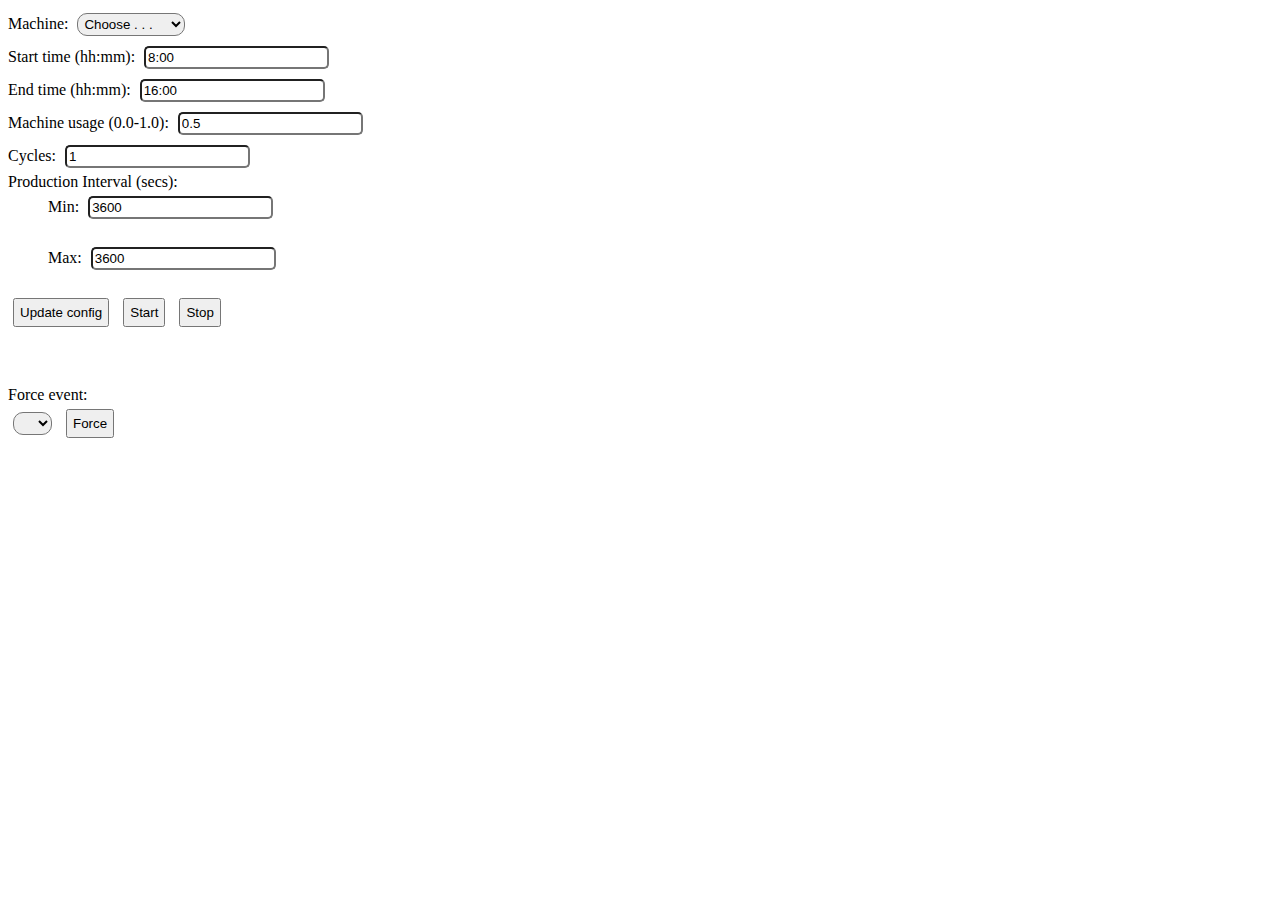
==== edocs-meg-web/src/main/webapp/index.html @ 6519ff02 "Initial release" ====
<!DOCTYPE html>
<html>
    <head>
        <title>Start Page</title>
        <meta http-equiv="Content-Type" content="text/html; charset=UTF-8">
        <style>
            body * {
                margin: 5px;
            }
            select {
                padding: 2px;
                padding-right: 15px;
                border-radius: 10px;
            }
            button {
                padding: 5px;
            }
            .tab { 
                margin: 0px;
                margin-left: 40px; 
            }

            input {
                padding: 2px;
                border-radius: 5px;
            }
        </style>
    </head>
    <body>
        Machine: <select id="machines">
            <option value="-1" selected>Choose . . .</option>
        </select><br/>
        Start time (hh:mm): <input type="text" value="8:00" id="startTime"/><br/>
        End time (hh:mm): <input type="text" value="16:00" id="endTime"/><br/>
        Machine usage (0.0-1.0): <input type="text" value="0.5" id="usage"/><br/>
        Cycles: <input type="text" value="1" id="cycles"/><br/>
        Production Interval (secs):<br/>
        <p class="tab">Min: <input type="text" value="3600" id="minInterval"/></p><br/>
        <p class="tab">Max: <input type="text" value="3600" id="maxInterval"/></p> <br/>
        <button onclick="update()">Update config</button>
        <button onclick="startSimulation()">Start</button>
        <button onclick="stopSimulation()">Stop</button><br/><br/><br/><br/>

        Force event:<br/>
        <select id="events">

        </select>
        <button onclick="forceEvent()">Force</button>

        <script>

//            const EVENT_PRODUCTION_START = 2000;
//            const EVENT_PRODUCTION_STOP = 2001;
//            
//            const MACHINE_PIECE_PRODUCED = 1020;
//            
//            const START_RECORDER = 21;
//            const STOP_RECORDER = 22;
//            
//            const MACHINE_CYCLE_START = 1021;
//            const MACHINE_CYCLE_STOP = 1022;

            var machineSelect = document.getElementById("machines");
            var eventSelect = document.getElementById("events");
            var startInput = document.getElementById("startTime");
            var endInput = document.getElementById("endTime");
            var usageInput = document.getElementById("usage");
            var cycleInput = document.getElementById("cycles");
            var minInput = document.getElementById("minInterval");
            var maxInput = document.getElementById("maxInterval");

            function putOption(parent, optionId, optionName) {
                var option = document.createElement("option");
                //for testing
                if (optionId === 3662 && optionName === "dluga3")
                    option.setAttribute("selected", "");
                option.setAttribute("value", optionId);
                var text = document.createTextNode(optionName);
                option.appendChild(text);
                parent.appendChild(option);
            }

            function startSimulation() {
                var data = getObject();
                if (data !== null) {
                    var xmlHttp = new XMLHttpRequest();
                    xmlHttp.open("PUT", "http://localhost:8080/edocs-meg-web/rest/simulation/start", true);
                    xmlHttp.setRequestHeader("Content-Type", "application/json");
                    xmlHttp.send(JSON.stringify(data));
                }
            }

            function stopSimulation() {
                var xmlHttp = new XMLHttpRequest();
                xmlHttp.open("PUT", "http://localhost:8080/edocs-meg-web/rest/simulation/stop", true);
                xmlHttp.send(null);
            }

            function updateHTML(type, content) {
                var jsonContent = JSON.parse(content);
                console.log(jsonContent);
                switch (type) {
                    case "machine":
                        jsonContent.forEach(m => putOption(machineSelect, m.id, m.objectName));
                        break;
                    case "event":
                        jsonContent.forEach(e => putOption(eventSelect, e.id, e.acronim));
                        break;
                }
            }

            function httpGet(myUrl, type)
            {
                var xmlHttp = new XMLHttpRequest();
                xmlHttp.onreadystatechange = function () {
                    if (xmlHttp.readyState === 4 && xmlHttp.status === 200) {
                        updateHTML(type, xmlHttp.responseText);
                    }
                };
                xmlHttp.open("GET", myUrl, true); // false for synchronous request
                xmlHttp.send(null);
                return xmlHttp.responseText;
            }

            function update() {
                var data = getObject();
                if (data !== null) {
                    var xmlHttp = new XMLHttpRequest();
                    xmlHttp.open("POST", "http://localhost:8080/edocs-meg-web/rest/simulation/config/", true);
                    xmlHttp.setRequestHeader("Content-Type", "application/json");
                    xmlHttp.send(JSON.stringify(data));
                }
            }

            function getObject() {
                var machine = machineSelect.options[machineSelect.selectedIndex].value;
                var startTime = startInput.value;
                var endTime = endInput.value;
                var usage = usageInput.value;
                var cycles = cycleInput.value;
                var min = minInput.value;
                var max = maxInput.value;

                if (startTime !== "" && endTime !== "" && usage !== "" && cycles !== "" && min !== "" && max !== "") {
                    var minValue = parseInt(min);
                    var maxValue = parseInt(max);
                    var usageValue = parseFloat(usage);
                    var cycleValue = parseInt(cycles);
                    if (minValue > 0 && maxValue > 0 && usageValue >= 0.0 && usageValue <= 1.0 && cycleValue > 0) {
                        return {
                            startTime: startTime,
                            stopTime: endTime,
                            cycleCount: cycles,
                            machineUsage: usage,
                            minInterval: min,
                            maxInterval: max,
                            machine: machine
                        };
                    } else
                        alert("Incorrect data");
                } else
                    alert("Not all rows filled");
                return null;
            }

            function forceEvent() {
                var machine = machineSelect.options[machineSelect.selectedIndex].value;
                var event = eventSelect.options[eventSelect.selectedIndex].value;
                var xmlHttp = new XMLHttpRequest();
                xmlHttp.open("POST", "http://localhost:8080/edocs-meg-web/rest/machine/" + machine + "/event/new/" + event, true);
                xmlHttp.setRequestHeader("Content-Type", "application/json");
                xmlHttp.send(null);
            }

            var machineList = httpGet("http://localhost:8080/edocs-meg-web/rest/machine/list", "machine");
            var eventList = httpGet("http://localhost:8080/edocs-meg-web/rest/event/type-list", "event");

        </script>

    </body>
</html>
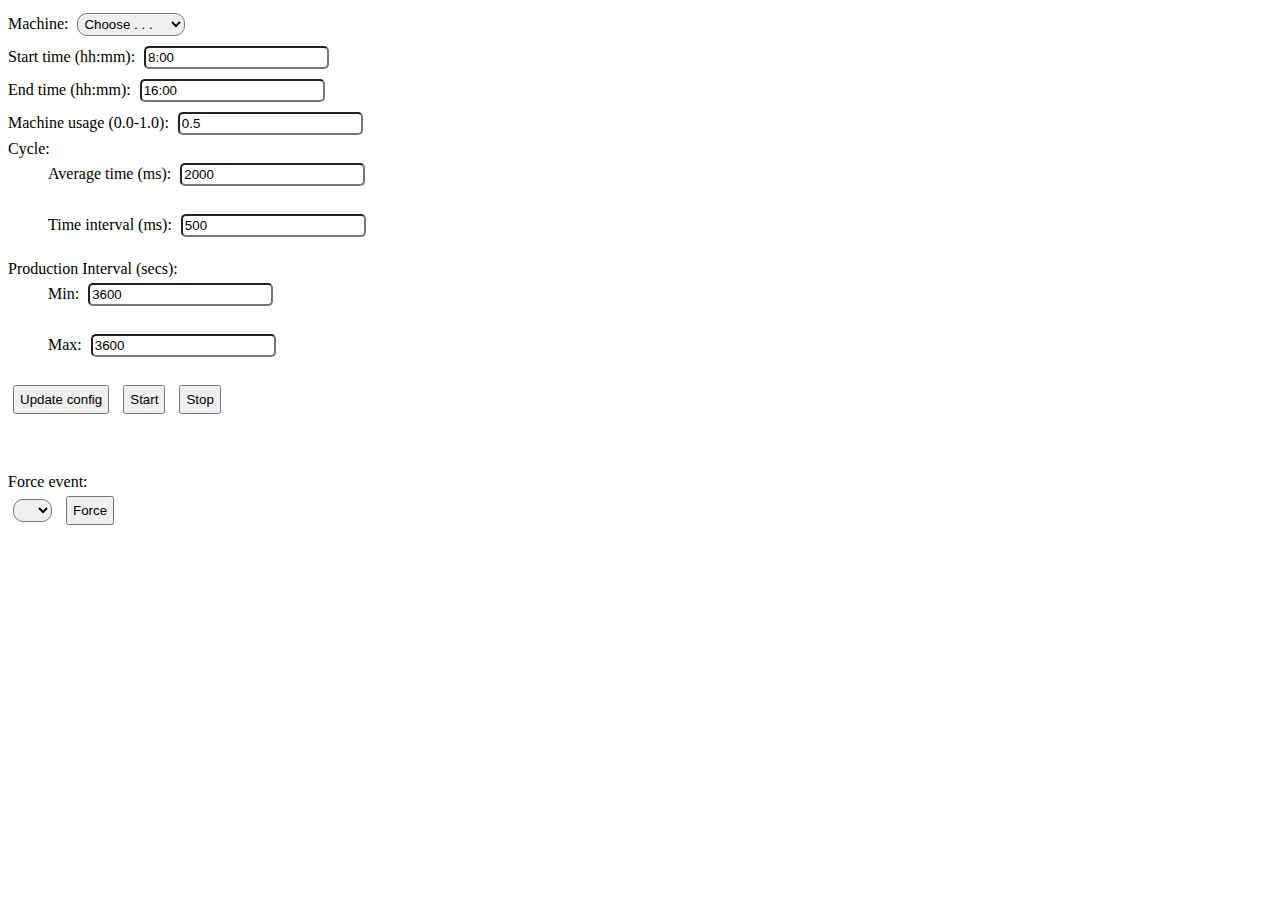
==== commit d9e8e075: "Added cycle management" ====
--- a/edocs-meg-web/src/main/webapp/index.html
+++ b/edocs-meg-web/src/main/webapp/index.html
@@ -33,7 +33,9 @@
         Start time (hh:mm): <input type="text" value="8:00" id="startTime"/><br/>
         End time (hh:mm): <input type="text" value="16:00" id="endTime"/><br/>
         Machine usage (0.0-1.0): <input type="text" value="0.5" id="usage"/><br/>
-        Cycles: <input type="text" value="1" id="cycles"/><br/>
+        Cycle: <br/>
+        <p class="tab">Average time (ms): <input type="text" value="2000" id="avgCycle"/></p><br/>
+        <p class="tab">Time interval (ms): <input type="text" value="500" id="cycleInterval"/></p><br/>
         Production Interval (secs):<br/>
         <p class="tab">Min: <input type="text" value="3600" id="minInterval"/></p><br/>
         <p class="tab">Max: <input type="text" value="3600" id="maxInterval"/></p> <br/>
@@ -65,7 +67,8 @@
             var startInput = document.getElementById("startTime");
             var endInput = document.getElementById("endTime");
             var usageInput = document.getElementById("usage");
-            var cycleInput = document.getElementById("cycles");
+            var cycleTimeInput = document.getElementById("avgCycle");
+            var intervalTimeInput = document.getElementById("cycleInterval");
             var minInput = document.getElementById("minInterval");
             var maxInput = document.getElementById("maxInterval");
 
@@ -137,20 +140,26 @@
                 var startTime = startInput.value;
                 var endTime = endInput.value;
                 var usage = usageInput.value;
-                var cycles = cycleInput.value;
+                var cycleTime = cycleTimeInput.value;
+                var cycleInterval = intervalTimeInput.value;
                 var min = minInput.value;
                 var max = maxInput.value;
 
-                if (startTime !== "" && endTime !== "" && usage !== "" && cycles !== "" && min !== "" && max !== "") {
+                if (startTime !== "" && endTime !== "" && usage !== "" && cycleTime !== "" && min !== "" && max !== "") {
                     var minValue = parseInt(min);
                     var maxValue = parseInt(max);
                     var usageValue = parseFloat(usage);
-                    var cycleValue = parseInt(cycles);
-                    if (minValue > 0 && maxValue > 0 && usageValue >= 0.0 && usageValue <= 1.0 && cycleValue > 0) {
+                    var cycleTimeValue = parseInt(cycleTime);
+                    var cycleIntervalValue = parseInt(cycleInterval);
+                    if (minValue > 0 && maxValue > 0 && minValue < maxValue && usageValue >= 0.0 
+                            && usageValue <= 1.0 && cycleTimeValue > 0 && cycleIntervalValue > 0
+                            && cycleTimeValue > cycleIntervalValue
+                            && cycleTimeValue + cycleIntervalValue < maxValue*1000 / 2) {
                         return {
                             startTime: startTime,
                             stopTime: endTime,
-                            cycleCount: cycles,
+                            cycleTime: cycleTimeValue,
+                            cycleInterval: cycleIntervalValue,
                             machineUsage: usage,
                             minInterval: min,
                             maxInterval: max,
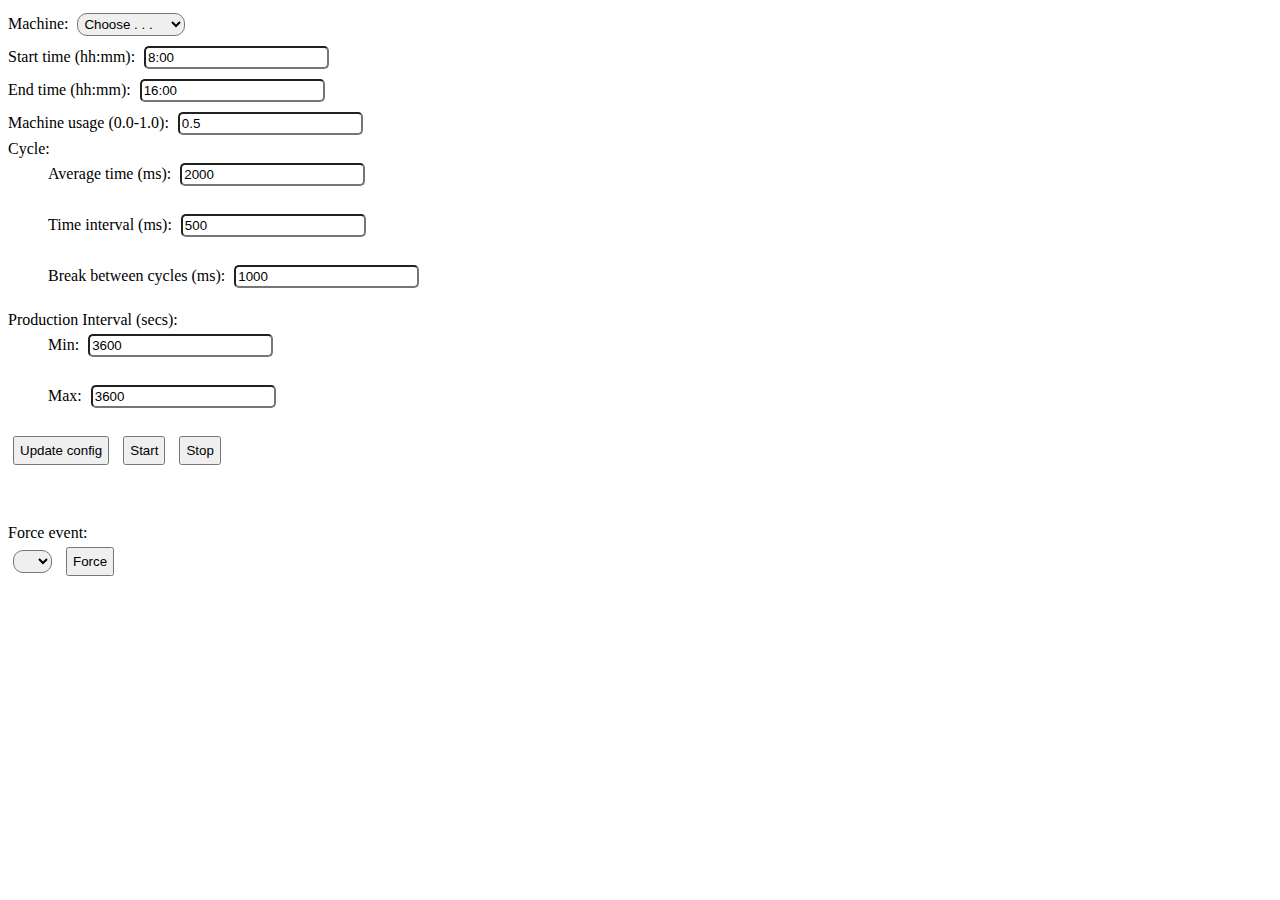
==== commit c1d00e6d: "Added cycle breaks" ====
--- a/edocs-meg-web/src/main/webapp/index.html
+++ b/edocs-meg-web/src/main/webapp/index.html
@@ -1,7 +1,7 @@
 <!DOCTYPE html>
 <html>
     <head>
-        <title>Start Page</title>
+        <title>Simulator</title>
         <meta http-equiv="Content-Type" content="text/html; charset=UTF-8">
         <style>
             body * {
@@ -36,6 +36,7 @@
         Cycle: <br/>
         <p class="tab">Average time (ms): <input type="text" value="2000" id="avgCycle"/></p><br/>
         <p class="tab">Time interval (ms): <input type="text" value="500" id="cycleInterval"/></p><br/>
+        <p class="tab">Break between cycles (ms): <input type="text" value="1000" id="cycleBreak"/></p><br/>
         Production Interval (secs):<br/>
         <p class="tab">Min: <input type="text" value="3600" id="minInterval"/></p><br/>
         <p class="tab">Max: <input type="text" value="3600" id="maxInterval"/></p> <br/>
@@ -51,17 +52,6 @@
 
         <script>
 
-//            const EVENT_PRODUCTION_START = 2000;
-//            const EVENT_PRODUCTION_STOP = 2001;
-//            
-//            const MACHINE_PIECE_PRODUCED = 1020;
-//            
-//            const START_RECORDER = 21;
-//            const STOP_RECORDER = 22;
-//            
-//            const MACHINE_CYCLE_START = 1021;
-//            const MACHINE_CYCLE_STOP = 1022;
-
             var machineSelect = document.getElementById("machines");
             var eventSelect = document.getElementById("events");
             var startInput = document.getElementById("startTime");
@@ -69,6 +59,7 @@
             var usageInput = document.getElementById("usage");
             var cycleTimeInput = document.getElementById("avgCycle");
             var intervalTimeInput = document.getElementById("cycleInterval");
+            var cycleBreakInput = document.getElementById("cycleBreak");
             var minInput = document.getElementById("minInterval");
             var maxInput = document.getElementById("maxInterval");
 
@@ -101,7 +92,6 @@
 
             function updateHTML(type, content) {
                 var jsonContent = JSON.parse(content);
-                console.log(jsonContent);
                 switch (type) {
                     case "machine":
                         jsonContent.forEach(m => putOption(machineSelect, m.id, m.objectName));
@@ -120,7 +110,7 @@
                         updateHTML(type, xmlHttp.responseText);
                     }
                 };
-                xmlHttp.open("GET", myUrl, true); // false for synchronous request
+                xmlHttp.open("GET", myUrl, false); // false for synchronous request
                 xmlHttp.send(null);
                 return xmlHttp.responseText;
             }
@@ -142,24 +132,28 @@
                 var usage = usageInput.value;
                 var cycleTime = cycleTimeInput.value;
                 var cycleInterval = intervalTimeInput.value;
+                var cycleBreak = cycleBreakInput.value;
                 var min = minInput.value;
                 var max = maxInput.value;
 
-                if (startTime !== "" && endTime !== "" && usage !== "" && cycleTime !== "" && min !== "" && max !== "") {
+                if (startTime !== "" && endTime !== "" && usage !== "" && cycleTime !== "" && min !== "" && max !== ""
+                        && cycleInterval !== "" && cycleBreak !== "") {
                     var minValue = parseInt(min);
                     var maxValue = parseInt(max);
                     var usageValue = parseFloat(usage);
                     var cycleTimeValue = parseInt(cycleTime);
                     var cycleIntervalValue = parseInt(cycleInterval);
+                    var cycleBreakValue = parseInt(cycleBreak);
                     if (minValue > 0 && maxValue > 0 && minValue < maxValue && usageValue >= 0.0 
                             && usageValue <= 1.0 && cycleTimeValue > 0 && cycleIntervalValue > 0
-                            && cycleTimeValue > cycleIntervalValue
+                            && cycleTimeValue > cycleIntervalValue && cycleBreakValue >= 0
                             && cycleTimeValue + cycleIntervalValue < maxValue*1000 / 2) {
                         return {
                             startTime: startTime,
                             stopTime: endTime,
                             cycleTime: cycleTimeValue,
                             cycleInterval: cycleIntervalValue,
+                            cycleBreak: cycleBreakValue,
                             machineUsage: usage,
                             minInterval: min,
                             maxInterval: max,
@@ -181,8 +175,8 @@
                 xmlHttp.send(null);
             }
 
-            var machineList = httpGet("http://localhost:8080/edocs-meg-web/rest/machine/list", "machine");
-            var eventList = httpGet("http://localhost:8080/edocs-meg-web/rest/event/type-list", "event");
+            var machineList = JSON.parse(httpGet("http://localhost:8080/edocs-meg-web/rest/machine/list", "machine"));
+            var eventList = JSON.parse(httpGet("http://localhost:8080/edocs-meg-web/rest/event/type-list", "event"));
 
         </script>
 
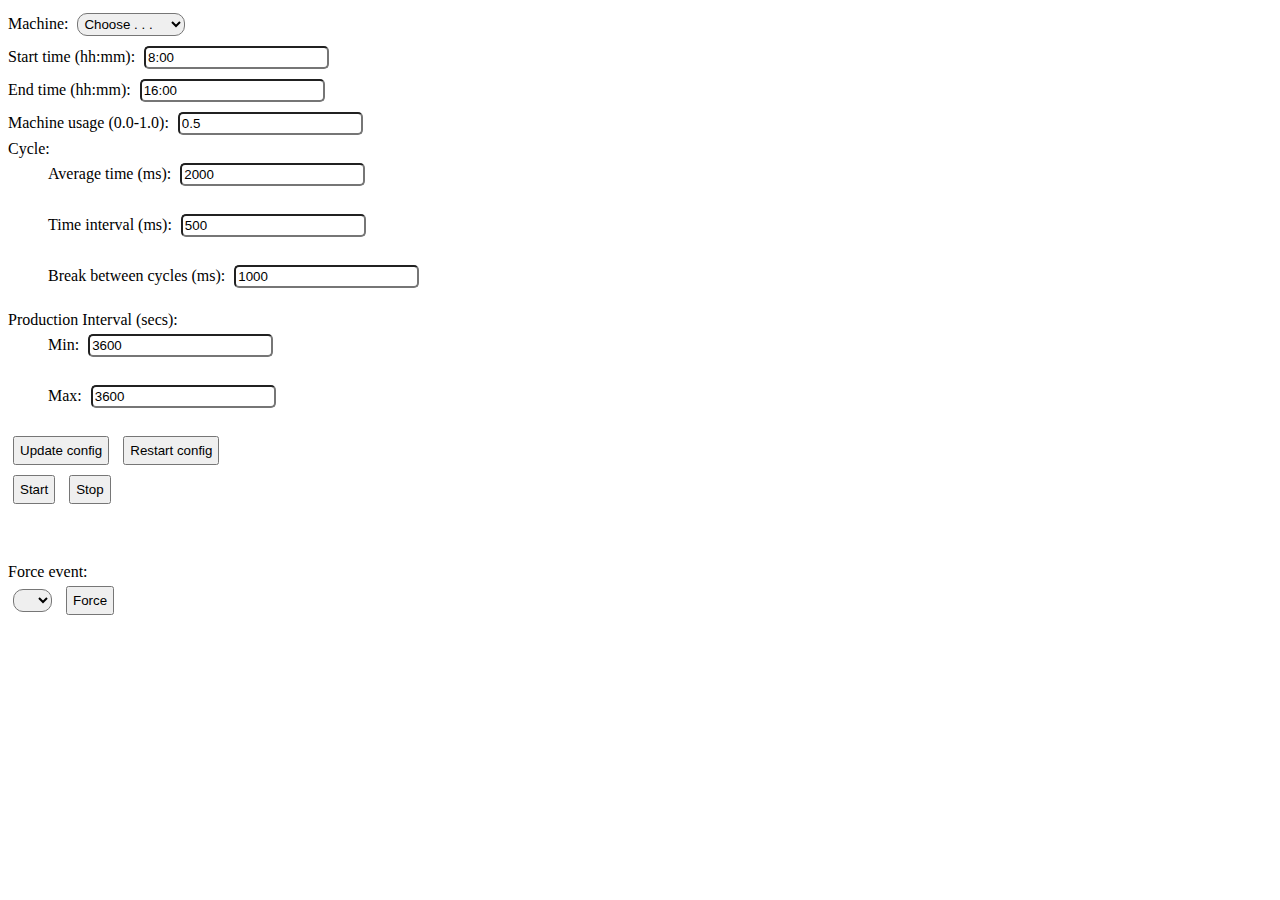
==== commit 58fdb1d5: "Added more functionality rest" ====
--- a/edocs-meg-web/src/main/webapp/index.html
+++ b/edocs-meg-web/src/main/webapp/index.html
@@ -41,6 +41,7 @@
         <p class="tab">Min: <input type="text" value="3600" id="minInterval"/></p><br/>
         <p class="tab">Max: <input type="text" value="3600" id="maxInterval"/></p> <br/>
         <button onclick="update()">Update config</button>
+        <button onclick="restart()">Restart config</button><br/>
         <button onclick="startSimulation()">Start</button>
         <button onclick="stopSimulation()">Stop</button><br/><br/><br/><br/>
 
@@ -144,10 +145,10 @@
                     var cycleTimeValue = parseInt(cycleTime);
                     var cycleIntervalValue = parseInt(cycleInterval);
                     var cycleBreakValue = parseInt(cycleBreak);
-                    if (minValue > 0 && maxValue > 0 && minValue < maxValue && usageValue >= 0.0 
-                            && usageValue <= 1.0 && cycleTimeValue > 0 && cycleIntervalValue > 0
+                    if (minValue > 0 && maxValue > 0 && minValue < maxValue && usageValue > 0.0
+                            && usageValue < 1.0 && cycleTimeValue > 0 && cycleIntervalValue > 0
                             && cycleTimeValue > cycleIntervalValue && cycleBreakValue >= 0
-                            && cycleTimeValue + cycleIntervalValue < maxValue*1000 / 2) {
+                            && cycleTimeValue + cycleIntervalValue < maxValue * 1000 / 2) {
                         return {
                             startTime: startTime,
                             stopTime: endTime,
@@ -175,9 +176,48 @@
                 xmlHttp.send(null);
             }
 
+            function getConfig() {
+                var xmlHttp = new XMLHttpRequest();
+                xmlHttp.open("GET", "http://localhost:8080/edocs-meg-web/rest/simulation/config/", true);
+                xmlHttp.onreadystatechange = function () {
+                    if (xmlHttp.readyState === 4 && xmlHttp.status === 200) {
+                        var config = JSON.parse(xmlHttp.responseText);
+                        for (var i of machineSelect.options) {
+                            if (i.value == config.machine) {
+                                i.setAttribute("selected","");
+                            }
+                        }
+                        startInput.value = config.startTime;
+                        endInput.value = config.stopTime;
+                        usageInput.value = config.machineUsage;
+                        cycleTimeInput.value = config.cycleTime;
+                        cycleBreakInput.value = config.cycleBreak;
+                        intervalTimeInput.value = config.cycleInterval;
+                        minInput.value = config.minInterval;
+                        maxInput.value = config.maxInterval;
+                    }
+                };
+                xmlHttp.setRequestHeader("Content-Type", "application/json");
+                xmlHttp.send(null);
+            }
+            
+            function restart() {
+                var xmlHttp = new XMLHttpRequest();
+                xmlHttp.open("PUT", "http://localhost:8080/edocs-meg-web/rest/simulation/config/restart", true);
+                xmlHttp.onreadystatechange = function () {
+                    if (xmlHttp.readyState === 4) {
+                        getConfig();
+                    }
+                };
+                xmlHttp.setRequestHeader("Content-Type", "application/json");
+                xmlHttp.send(null);
+            }
+
             var machineList = JSON.parse(httpGet("http://localhost:8080/edocs-meg-web/rest/machine/list", "machine"));
             var eventList = JSON.parse(httpGet("http://localhost:8080/edocs-meg-web/rest/event/type-list", "event"));
 
+            getConfig();
+
         </script>
 
     </body>
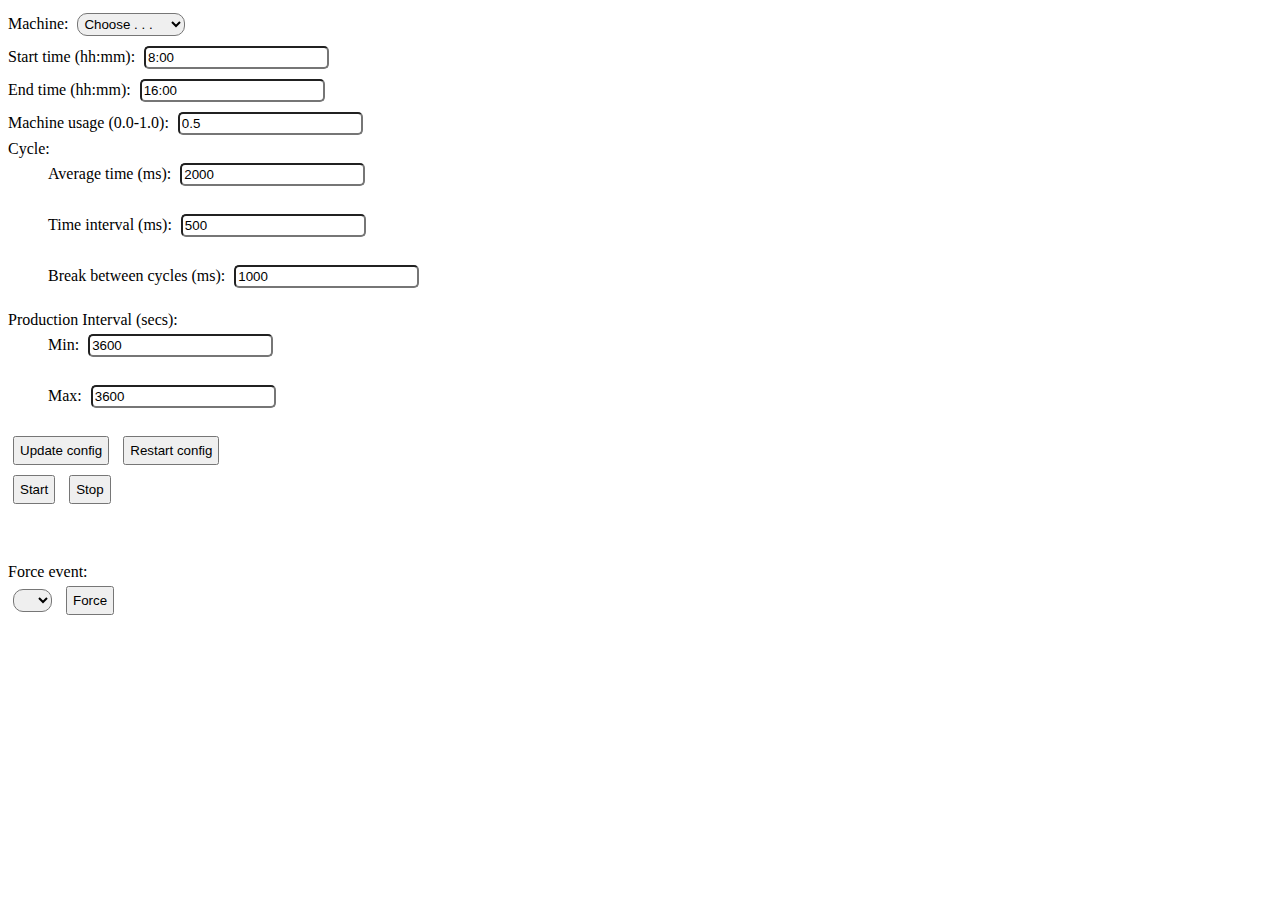
==== commit d009183a: "Added domain config, not works on remote server" ====
--- a/edocs-meg-web/src/main/webapp/index.html
+++ b/edocs-meg-web/src/main/webapp/index.html
@@ -52,6 +52,8 @@
         <button onclick="forceEvent()">Force</button>
 
         <script>
+            
+            var link = "/edocs-meg-web/";
 
             var machineSelect = document.getElementById("machines");
             var eventSelect = document.getElementById("events");
@@ -79,7 +81,7 @@
                 var data = getObject();
                 if (data !== null) {
                     var xmlHttp = new XMLHttpRequest();
-                    xmlHttp.open("PUT", "http://localhost:8080/edocs-meg-web/rest/simulation/start", true);
+                    xmlHttp.open("PUT", link + "rest/simulation/start", true);
                     xmlHttp.setRequestHeader("Content-Type", "application/json");
                     xmlHttp.send(JSON.stringify(data));
                 }
@@ -87,7 +89,7 @@
 
             function stopSimulation() {
                 var xmlHttp = new XMLHttpRequest();
-                xmlHttp.open("PUT", "http://localhost:8080/edocs-meg-web/rest/simulation/stop", true);
+                xmlHttp.open("PUT", link + "rest/simulation/stop", true);
                 xmlHttp.send(null);
             }
 
@@ -120,7 +122,7 @@
                 var data = getObject();
                 if (data !== null) {
                     var xmlHttp = new XMLHttpRequest();
-                    xmlHttp.open("POST", "http://localhost:8080/edocs-meg-web/rest/simulation/config/", true);
+                    xmlHttp.open("POST", link + "rest/simulation/config/", true);
                     xmlHttp.setRequestHeader("Content-Type", "application/json");
                     xmlHttp.send(JSON.stringify(data));
                 }
@@ -171,14 +173,14 @@
                 var machine = machineSelect.options[machineSelect.selectedIndex].value;
                 var event = eventSelect.options[eventSelect.selectedIndex].value;
                 var xmlHttp = new XMLHttpRequest();
-                xmlHttp.open("POST", "http://localhost:8080/edocs-meg-web/rest/machine/" + machine + "/event/new/" + event, true);
+                xmlHttp.open("POST", link + "rest/machine/" + machine + "/event/new/" + event, true);
                 xmlHttp.setRequestHeader("Content-Type", "application/json");
                 xmlHttp.send(null);
             }
 
             function getConfig() {
                 var xmlHttp = new XMLHttpRequest();
-                xmlHttp.open("GET", "http://localhost:8080/edocs-meg-web/rest/simulation/config/", true);
+                xmlHttp.open("GET", link + "rest/simulation/config/", true);
                 xmlHttp.onreadystatechange = function () {
                     if (xmlHttp.readyState === 4 && xmlHttp.status === 200) {
                         var config = JSON.parse(xmlHttp.responseText);
@@ -203,7 +205,7 @@
             
             function restart() {
                 var xmlHttp = new XMLHttpRequest();
-                xmlHttp.open("PUT", "http://localhost:8080/edocs-meg-web/rest/simulation/config/restart", true);
+                xmlHttp.open("PUT", link + "rest/simulation/config/restart", true);
                 xmlHttp.onreadystatechange = function () {
                     if (xmlHttp.readyState === 4) {
                         getConfig();
@@ -213,8 +215,8 @@
                 xmlHttp.send(null);
             }
 
-            var machineList = JSON.parse(httpGet("http://localhost:8080/edocs-meg-web/rest/machine/list", "machine"));
-            var eventList = JSON.parse(httpGet("http://localhost:8080/edocs-meg-web/rest/event/type-list", "event"));
+            var machineList = JSON.parse(httpGet(link + "rest/machine/list", "machine"));
+            var eventList = JSON.parse(httpGet(link + "rest/event/type-list", "event"));
 
             getConfig();
 
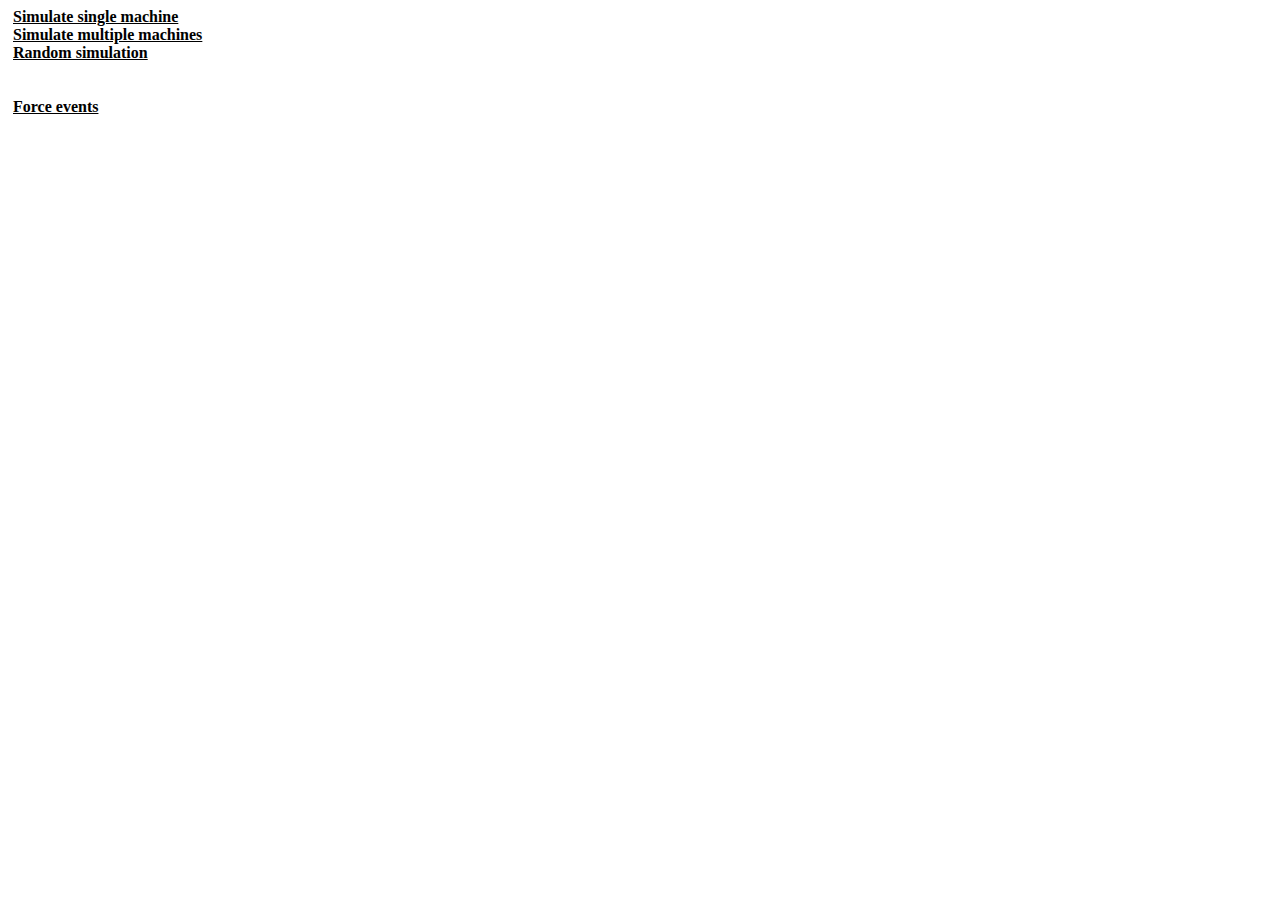
==== commit f99715a7: "Split into more html" ====
--- a/edocs-meg-web/src/main/webapp/index.html
+++ b/edocs-meg-web/src/main/webapp/index.html
@@ -3,224 +3,15 @@
     <head>
         <title>Simulator</title>
         <meta http-equiv="Content-Type" content="text/html; charset=UTF-8">
-        <style>
-            body * {
-                margin: 5px;
-            }
-            select {
-                padding: 2px;
-                padding-right: 15px;
-                border-radius: 10px;
-            }
-            button {
-                padding: 5px;
-            }
-            .tab { 
-                margin: 0px;
-                margin-left: 40px; 
-            }
-
-            input {
-                padding: 2px;
-                border-radius: 5px;
-            }
-        </style>
+        <link rel="stylesheet" type="text/css" href="static/styles.css" media="screen" />
     </head>
     <body>
-        Machine: <select id="machines">
-            <option value="-1" selected>Choose . . .</option>
-        </select><br/>
-        Start time (hh:mm): <input type="text" value="8:00" id="startTime"/><br/>
-        End time (hh:mm): <input type="text" value="16:00" id="endTime"/><br/>
-        Machine usage (0.0-1.0): <input type="text" value="0.5" id="usage"/><br/>
-        Cycle: <br/>
-        <p class="tab">Average time (ms): <input type="text" value="2000" id="avgCycle"/></p><br/>
-        <p class="tab">Time interval (ms): <input type="text" value="500" id="cycleInterval"/></p><br/>
-        <p class="tab">Break between cycles (ms): <input type="text" value="1000" id="cycleBreak"/></p><br/>
-        Production Interval (secs):<br/>
-        <p class="tab">Min: <input type="text" value="3600" id="minInterval"/></p><br/>
-        <p class="tab">Max: <input type="text" value="3600" id="maxInterval"/></p> <br/>
-        <button onclick="update()">Update config</button>
-        <button onclick="restart()">Restart config</button><br/>
-        <button onclick="startSimulation()">Start</button>
-        <button onclick="stopSimulation()">Stop</button><br/><br/><br/><br/>
-
-        Force event:<br/>
-        <select id="events">
-
-        </select>
-        <button onclick="forceEvent()">Force</button>
-
-        <script>
-            
-            var link = "/edocs-meg-web/";
-
-            var machineSelect = document.getElementById("machines");
-            var eventSelect = document.getElementById("events");
-            var startInput = document.getElementById("startTime");
-            var endInput = document.getElementById("endTime");
-            var usageInput = document.getElementById("usage");
-            var cycleTimeInput = document.getElementById("avgCycle");
-            var intervalTimeInput = document.getElementById("cycleInterval");
-            var cycleBreakInput = document.getElementById("cycleBreak");
-            var minInput = document.getElementById("minInterval");
-            var maxInput = document.getElementById("maxInterval");
-
-            function putOption(parent, optionId, optionName) {
-                var option = document.createElement("option");
-                //for testing
-                if (optionId === 3662 && optionName === "dluga3")
-                    option.setAttribute("selected", "");
-                option.setAttribute("value", optionId);
-                var text = document.createTextNode(optionName);
-                option.appendChild(text);
-                parent.appendChild(option);
-            }
-
-            function startSimulation() {
-                var data = getObject();
-                if (data !== null) {
-                    var xmlHttp = new XMLHttpRequest();
-                    xmlHttp.open("PUT", link + "rest/simulation/start", true);
-                    xmlHttp.setRequestHeader("Content-Type", "application/json");
-                    xmlHttp.send(JSON.stringify(data));
-                }
-            }
-
-            function stopSimulation() {
-                var xmlHttp = new XMLHttpRequest();
-                xmlHttp.open("PUT", link + "rest/simulation/stop", true);
-                xmlHttp.send(null);
-            }
-
-            function updateHTML(type, content) {
-                var jsonContent = JSON.parse(content);
-                switch (type) {
-                    case "machine":
-                        jsonContent.forEach(m => putOption(machineSelect, m.id, m.objectName));
-                        break;
-                    case "event":
-                        jsonContent.forEach(e => putOption(eventSelect, e.id, e.acronim));
-                        break;
-                }
-            }
-
-            function httpGet(myUrl, type)
-            {
-                var xmlHttp = new XMLHttpRequest();
-                xmlHttp.onreadystatechange = function () {
-                    if (xmlHttp.readyState === 4 && xmlHttp.status === 200) {
-                        updateHTML(type, xmlHttp.responseText);
-                    }
-                };
-                xmlHttp.open("GET", myUrl, false); // false for synchronous request
-                xmlHttp.send(null);
-                return xmlHttp.responseText;
-            }
-
-            function update() {
-                var data = getObject();
-                if (data !== null) {
-                    var xmlHttp = new XMLHttpRequest();
-                    xmlHttp.open("POST", link + "rest/simulation/config/", true);
-                    xmlHttp.setRequestHeader("Content-Type", "application/json");
-                    xmlHttp.send(JSON.stringify(data));
-                }
-            }
-
-            function getObject() {
-                var machine = machineSelect.options[machineSelect.selectedIndex].value;
-                var startTime = startInput.value;
-                var endTime = endInput.value;
-                var usage = usageInput.value;
-                var cycleTime = cycleTimeInput.value;
-                var cycleInterval = intervalTimeInput.value;
-                var cycleBreak = cycleBreakInput.value;
-                var min = minInput.value;
-                var max = maxInput.value;
-
-                if (startTime !== "" && endTime !== "" && usage !== "" && cycleTime !== "" && min !== "" && max !== ""
-                        && cycleInterval !== "" && cycleBreak !== "") {
-                    var minValue = parseInt(min);
-                    var maxValue = parseInt(max);
-                    var usageValue = parseFloat(usage);
-                    var cycleTimeValue = parseInt(cycleTime);
-                    var cycleIntervalValue = parseInt(cycleInterval);
-                    var cycleBreakValue = parseInt(cycleBreak);
-                    if (minValue > 0 && maxValue > 0 && minValue < maxValue && usageValue > 0.0
-                            && usageValue < 1.0 && cycleTimeValue > 0 && cycleIntervalValue > 0
-                            && cycleTimeValue > cycleIntervalValue && cycleBreakValue >= 0
-                            && cycleTimeValue + cycleIntervalValue < maxValue * 1000 / 2) {
-                        return {
-                            startTime: startTime,
-                            stopTime: endTime,
-                            cycleTime: cycleTimeValue,
-                            cycleInterval: cycleIntervalValue,
-                            cycleBreak: cycleBreakValue,
-                            machineUsage: usage,
-                            minInterval: min,
-                            maxInterval: max,
-                            machine: machine
-                        };
-                    } else
-                        alert("Incorrect data");
-                } else
-                    alert("Not all rows filled");
-                return null;
-            }
-
-            function forceEvent() {
-                var machine = machineSelect.options[machineSelect.selectedIndex].value;
-                var event = eventSelect.options[eventSelect.selectedIndex].value;
-                var xmlHttp = new XMLHttpRequest();
-                xmlHttp.open("POST", link + "rest/machine/" + machine + "/event/new/" + event, true);
-                xmlHttp.setRequestHeader("Content-Type", "application/json");
-                xmlHttp.send(null);
-            }
-
-            function getConfig() {
-                var xmlHttp = new XMLHttpRequest();
-                xmlHttp.open("GET", link + "rest/simulation/config/", true);
-                xmlHttp.onreadystatechange = function () {
-                    if (xmlHttp.readyState === 4 && xmlHttp.status === 200) {
-                        var config = JSON.parse(xmlHttp.responseText);
-                        for (var i of machineSelect.options) {
-                            if (i.value == config.machine) {
-                                i.setAttribute("selected","");
-                            }
-                        }
-                        startInput.value = config.startTime;
-                        endInput.value = config.stopTime;
-                        usageInput.value = config.machineUsage;
-                        cycleTimeInput.value = config.cycleTime;
-                        cycleBreakInput.value = config.cycleBreak;
-                        intervalTimeInput.value = config.cycleInterval;
-                        minInput.value = config.minInterval;
-                        maxInput.value = config.maxInterval;
-                    }
-                };
-                xmlHttp.setRequestHeader("Content-Type", "application/json");
-                xmlHttp.send(null);
-            }
-            
-            function restart() {
-                var xmlHttp = new XMLHttpRequest();
-                xmlHttp.open("PUT", link + "rest/simulation/config/restart", true);
-                xmlHttp.onreadystatechange = function () {
-                    if (xmlHttp.readyState === 4) {
-                        getConfig();
-                    }
-                };
-                xmlHttp.setRequestHeader("Content-Type", "application/json");
-                xmlHttp.send(null);
-            }
-
-            var machineList = JSON.parse(httpGet(link + "rest/machine/list", "machine"));
-            var eventList = JSON.parse(httpGet(link + "rest/event/type-list", "event"));
-
-            getConfig();
-
-        </script>
-
+        <a href="simulation/single.html">Simulate single machine</a><br/>
+        <a href="simulation/multiple.html">Simulate multiple machines</a><br/>
+        <a href="simulation/randomizer.html">Random simulation</a><br/>
+        
+        <br/>
+        <br/>
+        <a href="forcer.html">Force events</a>
     </body>
 </html>
--- a/edocs-meg-web/src/main/webapp/static/styles.css
+++ b/edocs-meg-web/src/main/webapp/static/styles.css
@@ -0,0 +1,29 @@
+body * {
+    margin: 5px;
+}
+select {
+    padding: 2px;
+    padding-right: 15px;
+    border-radius: 10px;
+}
+button {
+    padding: 5px;
+}
+.tab { 
+    margin: 0px;
+    margin-left: 40px; 
+}
+
+input {
+    padding: 2px;
+    border-radius: 5px;
+}
+
+a {
+    color: black;
+    font-weight: bold;
+}
+
+a:hover {
+    color: darkgray;
+}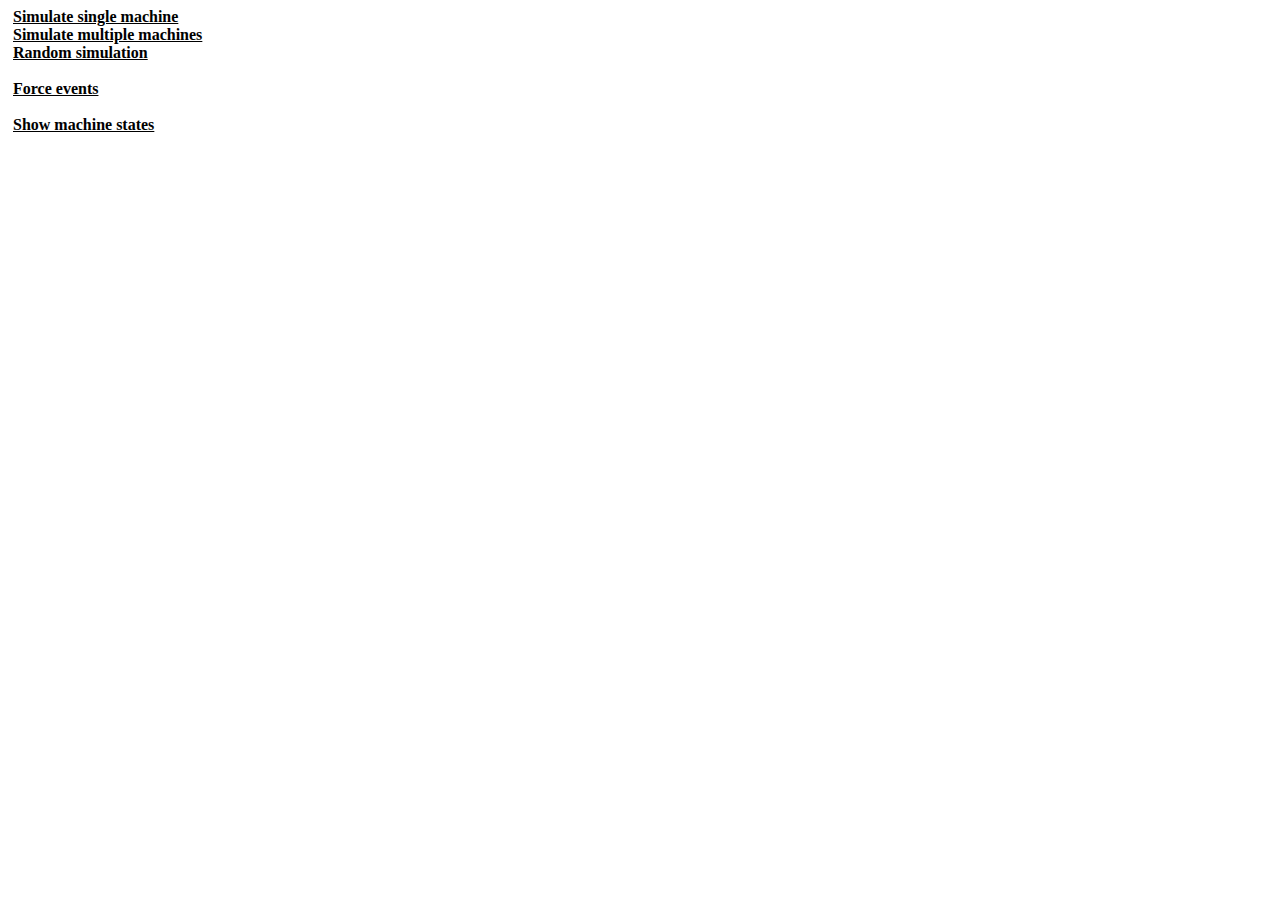
==== commit b3f22d67: "Works fine, some bugs exist, freezes" ====
--- a/edocs-meg-web/src/main/webapp/index.html
+++ b/edocs-meg-web/src/main/webapp/index.html
@@ -8,10 +8,12 @@
     <body>
         <a href="simulation/single.html">Simulate single machine</a><br/>
         <a href="simulation/multiple.html">Simulate multiple machines</a><br/>
-        <a href="simulation/randomizer.html">Random simulation</a><br/>
-        
+        <a href="simulation/randomizer.html">Random simulation</a>
         <br/>
         <br/>
         <a href="forcer.html">Force events</a>
+        <br/>
+        <br/>
+        <a href="help/state.html" target="_blank">Show machine states</a>
     </body>
 </html>
--- a/edocs-meg-web/src/main/webapp/static/styles.css
+++ b/edocs-meg-web/src/main/webapp/static/styles.css
@@ -4,7 +4,7 @@
 select {
     padding: 2px;
     padding-right: 15px;
-    border-radius: 10px;
+    /*border-radius: 5px;*/
 }
 button {
     padding: 5px;
@@ -26,4 +26,24 @@
 
 a:hover {
     color: darkgray;
+}
+
+.important {
+    color: red;
+    font-weight: bold;
+}
+
+.stop {
+    color: red;
+    font-weight: bold;    
+}
+
+.pause {
+    color: #999900;
+    font-weight: bold;    
+}
+
+.run {
+    color: #00ff00;
+    font-weight: bold;    
 }